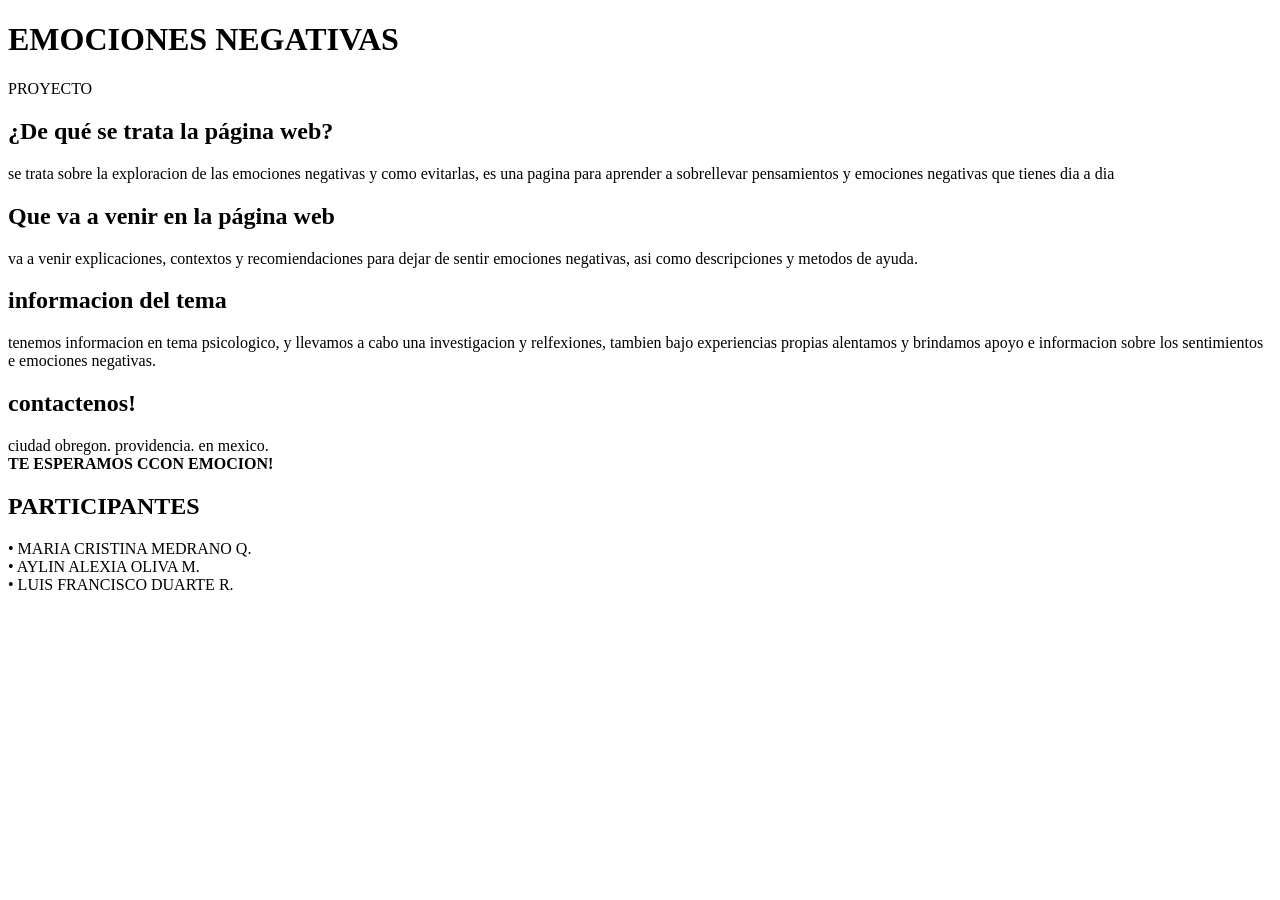
==== participa.html @ 725f1d4d "Add files via upload" ====
<!DOCTYPE html>
<html lang="es">
<head>
    <meta charset="UTF-8">
    <meta name="viewport" content="width=device-width, initial-scale=1.0">
    <title>Emociones Negativas</title>
    <link rel="stylesheet" href="Css/style.css">
</head>
<body>

    <h1>EMOCIONES NEGATIVAS</h1>
    <div class="tag">PROYECTO</div>

    <div class="flex">
        <div class="box">
            <h2>¿De qué se trata la página web?</h2>
            <p>se trata sobre la exploracion de las emociones negativas y como evitarlas, es una pagina para aprender a sobrellevar pensamientos y emociones negativas que tienes dia a dia</p>
        </div>
        <div class="box">
            <h2>Que va a venir en la página web</h2>
            <p>va a venir explicaciones, contextos y recomiendaciones para dejar de sentir emociones negativas, asi como descripciones y metodos de ayuda.</p>
        </div>
    </div>

    <div class="box">
        <h2>informacion del tema</h2>
        <p>tenemos informacion en tema psicologico, y llevamos a cabo una investigacion y relfexiones, tambien bajo experiencias propias alentamos y brindamos apoyo e informacion sobre los sentimientos e emociones negativas.</p>
    </div>

    <div class="flex">
        <div class="box">
            <h2>contactenos!</h2>
            <p>ciudad obregon. providencia. en mexico.<br><strong>TE ESPERAMOS CCON EMOCION!</strong></p>
        </div>
        <div class="box">
            <h2>PARTICIPANTES</h2>
            <p>• MARIA CRISTINA MEDRANO Q.<br>• AYLIN ALEXIA OLIVA M.<br>• LUIS FRANCISCO DUARTE R.</p>
        </div>
    </div>

</body>
</html>
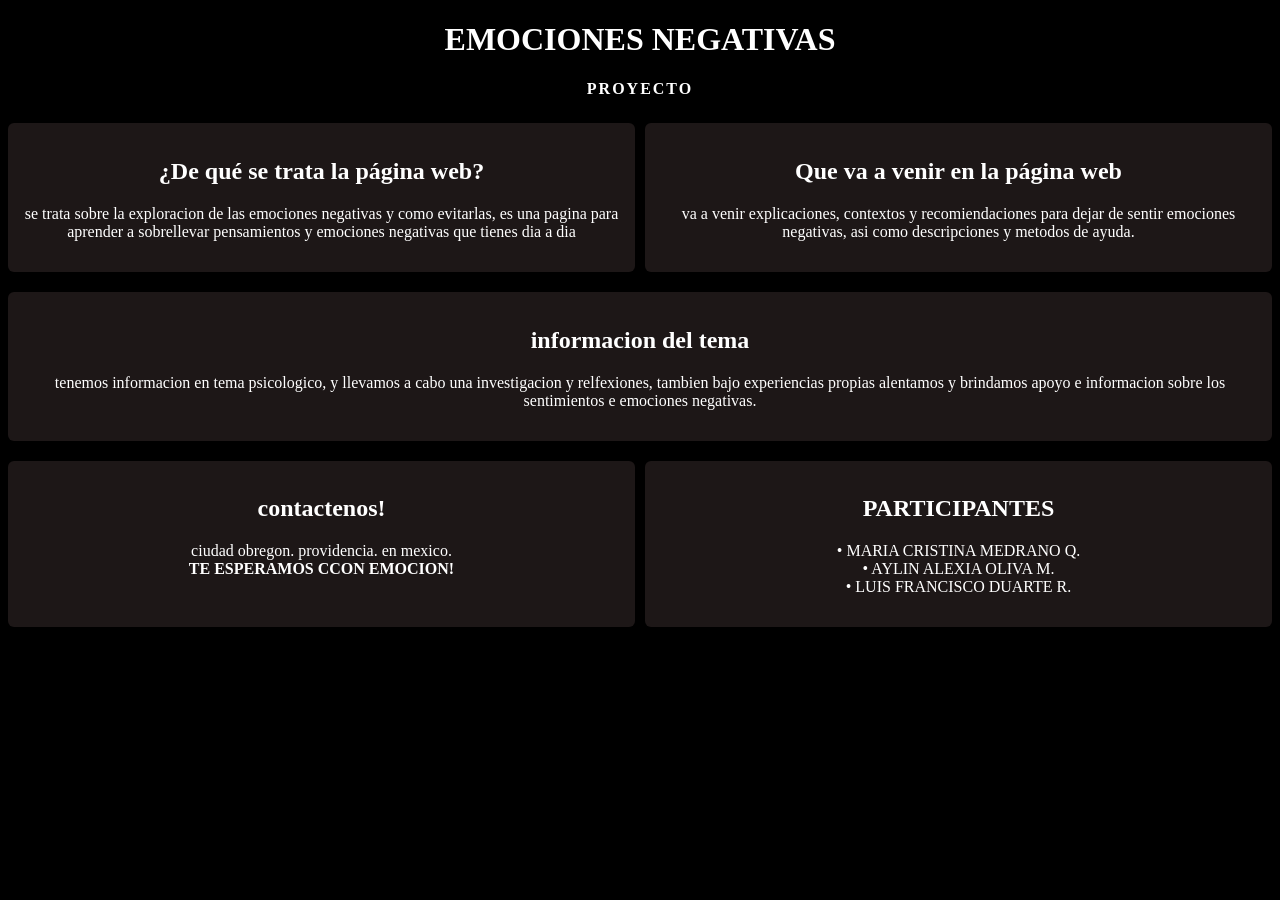
==== commit 0445b953: "Update participa.html" ====
--- a/participa.html
+++ b/participa.html
@@ -4,7 +4,7 @@
     <meta charset="UTF-8">
     <meta name="viewport" content="width=device-width, initial-scale=1.0">
     <title>Emociones Negativas</title>
-    <link rel="stylesheet" href="Css/style.css">
+     <link rel="stylesheet" href="CSS/style.css">
 </head>
 <body>
 
@@ -39,4 +39,4 @@
     </div>
 
 </body>
-</html>+</html>
--- a/CSS/style.css
+++ b/CSS/style.css
@@ -0,0 +1,170 @@
+body {
+    background-color: black; 
+    color: #ffffff;
+}
+
+ul {
+    margin-left: 20px;
+    margin-top: 10px;
+    text-align: center;
+    color: white;
+}
+
+h4 {
+    text-align: center;
+    color: white;
+}
+
+h2 {
+    text-align: center;
+    color: white;
+}
+
+h1 {
+    text-align: center;
+    color: white;
+}
+
+h3 {
+    text-align: center;
+    color: white;
+}
+
+p {
+    text-align: center;
+    color: white;
+}
+h5 {
+    text-align: center;
+    color: white;
+}
+
+.navbar {
+    background-color: #2c3e50;
+    padding: 15px;
+    text-align: center;
+}
+
+.navbar a {
+    color: white;
+    text-decoration: none;
+    margin: 0 15px;
+    font-size: 18px;
+}
+
+.contenedor-centrado {
+    display: flex;
+    justify-content: center;
+    align-items: center;
+    }
+
+.boton-enlace {
+    text-align: center;
+    display: inline-block; 
+    
+    background-color: white;
+    color: black;
+    padding: 10px 20px;
+    text-decoration: none;
+    border-radius: 5px;
+    font-family: Arial, sans-serif;
+    font-weight: bold;
+    text-align: center;
+    transition: background-color 0.3s ease;
+}
+
+.contenedor-logo {
+    display: flex;
+    justify-content: space-between; 
+    margin-bottom: 20px;
+}
+.texto-logo {
+    font-size: 28px;
+    font-weight: bold;
+    color: #ffffff;
+    margin: 0;
+}
+.imagen-logo {
+    width: 80px;
+    height: 80px;
+    object-fit: contain;
+}
+.descripcion {
+    font-size: 16px;
+    line-height: 1.5;
+}
+.lista-pasos {
+    line-height: 1.8;
+}
+.imagen-emociones {
+    max-width: 300px;
+    display: block;
+    margin: 20px 0;
+    border-radius: 8px;
+}
+.mi-boton {
+    background-color: #f3a736;
+    color: #000000;
+    border: none;
+    padding: 10px 20px;
+    font-size: 16px;
+    font-weight: bold;
+    border-radius: 6px;
+    cursor: pointer;
+}
+.barra-superior {
+    width: 100%;
+    height: 70px;                
+    background-color: #f3a736;   
+    display: flex;
+    justify-content: space-between; 
+    align-items: center;         
+    padding: 0 20px;
+    box-sizing: border-box;
+}
+ .barra-superior {
+    width: 100%;
+    height: 100px;                
+    background-color: #03255e;   
+    display: flex;
+    justify-content: space-between; 
+    align-items: center;         
+    padding: 0 20px;
+    box-sizing: border-box;
+}
+.estrella {
+    display: inline-block;
+    animation: parpadeo 1.5s infinite alternate;
+}
+@keyframes parpadeo {
+    0% {
+        opacity: 0.3;
+        transform: scale(0.8);
+    }
+    100% {
+        opacity: 1;
+        transform: scale(1.2);
+    }
+}
+.bloque-solucion {
+    display: flex;
+    flex-direction: row; 
+    align-items: flex-start;
+    justify-content: space-between;
+    width: 100%;
+}
+.bloque-solucion .lista-pasos {
+    flex: 1; 
+    margin-right: 20px;
+}
+.bloque-solucion .imagen-emociones {
+    width: 250px; 
+    flex-shrink: 0;
+    height: auto;
+}
+
+.tag { text-align: center; color: #ffffff; font-weight: bold; margin-bottom: 15px; letter-spacing: 2px; }
+.box { background: rgb(29, 23, 23); padding: 15px; margin: 10px 0; border-radius: 6px; }
+.flex { display: flex; gap: 10px; }
+.flex .box { flex: 1; }
+@media (max-width: 500px) { .flex { flex-direction: column; } }
